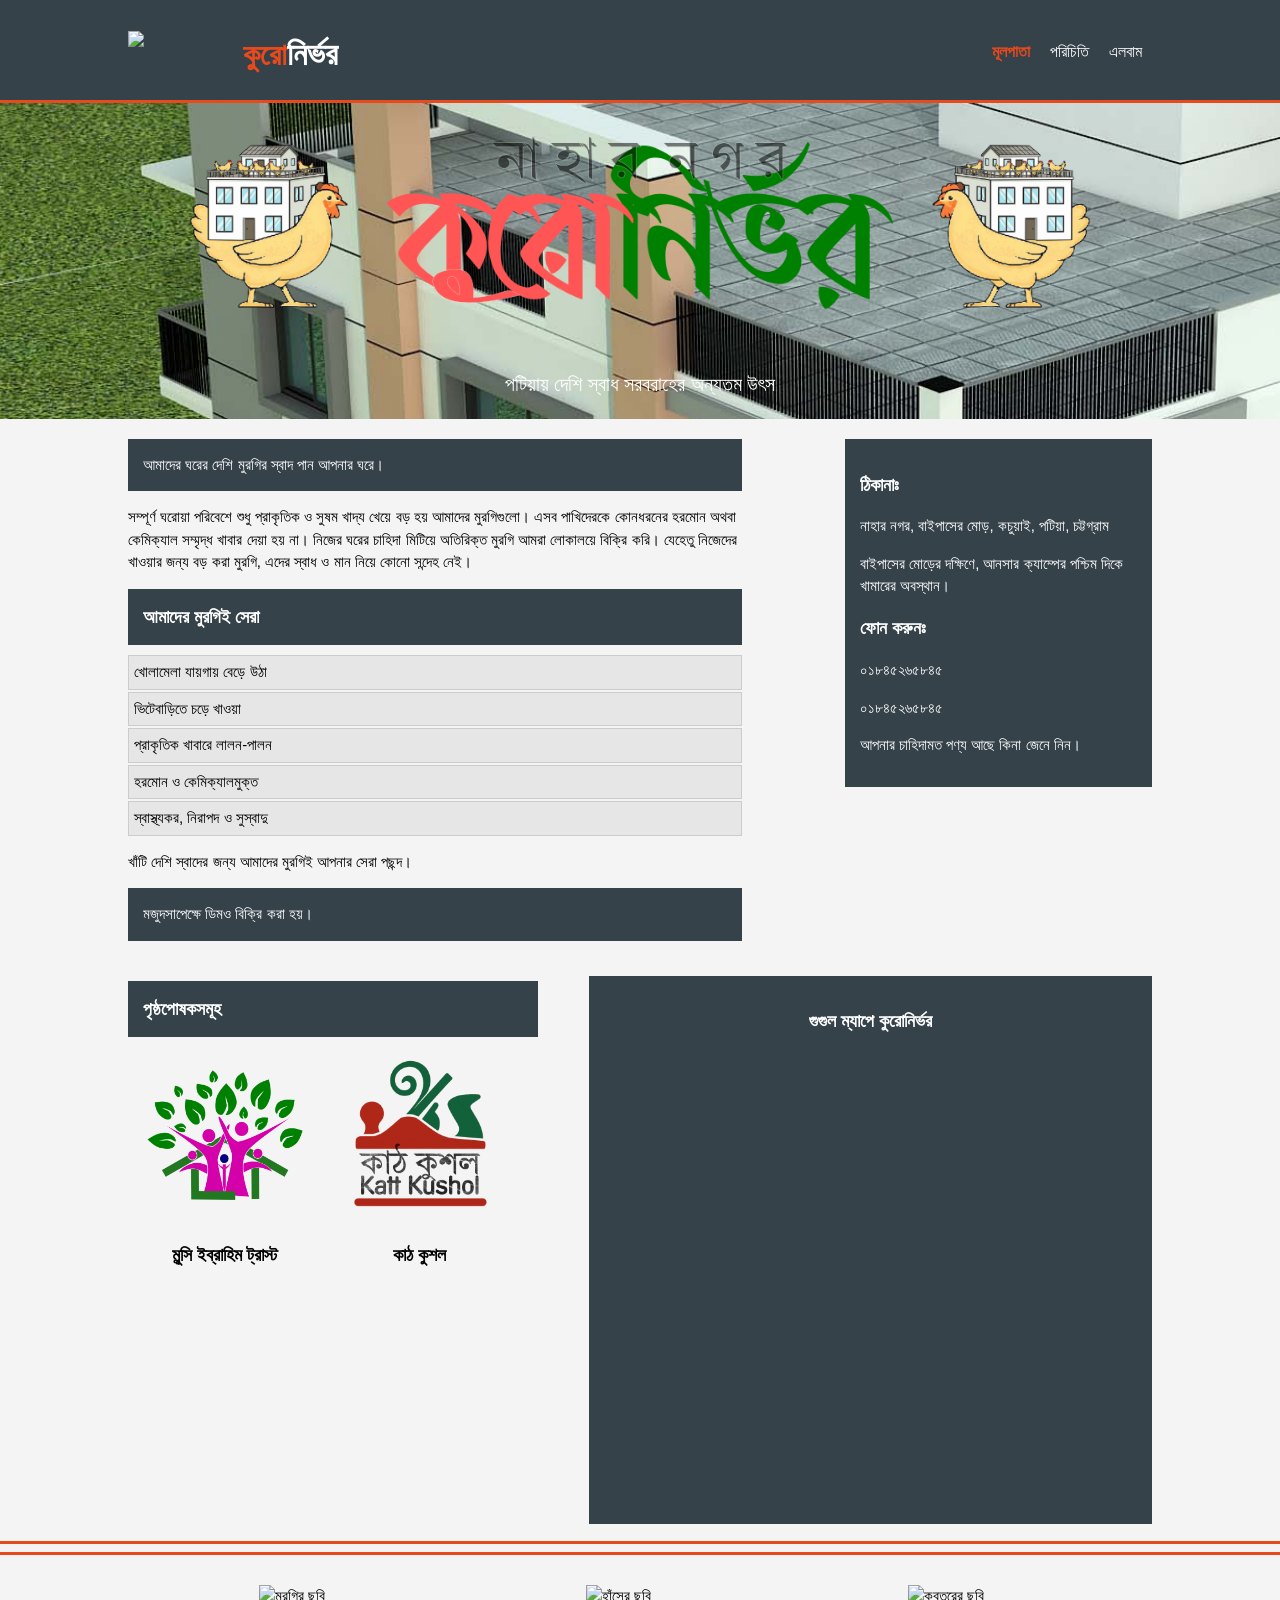
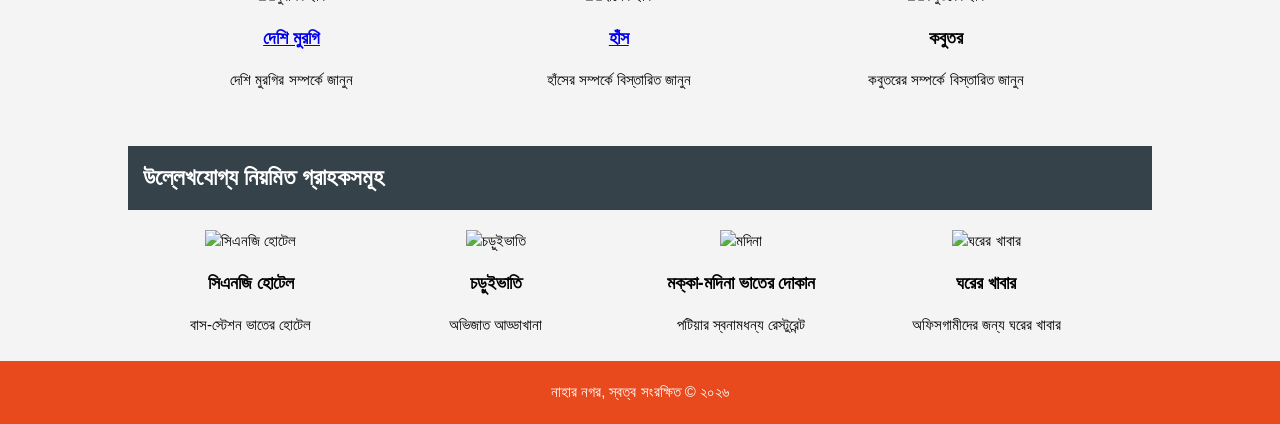
==== index.html @ de1245a0 "reversed open in new tab ducks and chicken pages will not open in new tabs" ====
<!DOCTYPE html>
<html lang="en" dir="ltr">
  <head>
    <meta charset="utf-8">
    <meta name="viewport" content="width=device-width">
    <meta name="description" content="দেশি মুরগির খামার">
    <meta name="keywords" content="দেশি খামার, দেশি মুরগি, কবুতরের খামার, কবুতর, পটিয়া, চট্টগ্রাম,
    deshi murgi, chicken in patiya, deshi khamar in patiya, komol munshir hat">
    <meta name="author" content="Feroze Rashid, ফিরোজ রশিদ">
    <link rel="icon" type="image/x-icon" href="./img/favicon.ico">
    <title>কুরোনির্ভর । স্বাগতম</title>
    <link rel="stylesheet" href="./css/style.css">
  </head>
  <body>
    <header>
      <div class="container">
        <div id="branding">
          <div id="logo">
            <a href="index.html">
            <img src=./img/logo_khamar_short.png>
            </a>
          </div>
          <div id="company-name">
          <a href="index.html">
            <h1><span class="highlight">কুরো</span>নির্ভর</h1>
          </a>
        </div>
        </div>
        <nav>
          <ul>
            <li class="current"><a href="index.html">মূলপাতা</a></li>
            <li><a href="about.html">পরিচিতি</a></li>
            <li><a href="gallery.html">এলবাম</a></li>
          </ul>
        </nav>
      </div>
    </header>

    <section id="showcase">
      <div class="container">
        <img src=./img/logo_kuronirvor_namev2.png>
        <!-- <h1>দেশি মুরগির খামার</h1> -->
        <p>পটিয়ায় দেশি স্বাধ সরবরাহের অন্যতম উৎস</p>
      </div>
    </section>

    <section id="promo">
      <div class="container">
        <article id="promo-main">
        <p class="dark">আমাদের ঘরের দেশি মুরগির স্বাদ পান আপনার ঘরে।</p>
        <p>সম্পূর্ণ ঘরোয়া পরিবেশে শুধু প্রাকৃতিক ও সুষম খাদ্য খেয়ে বড় হয় আমাদের
          মুরগিগুলো। এসব পাখিদেরকে কোনধরনের হরমোন অথবা কেমিক্যাল সম্মৃদ্ধ খাবার দেয়া
          হয় না। নিজের ঘরের চাহিদা মিটিয়ে অতিরিক্ত মুরগি আমরা লোকালয়ে বিক্রি করি।
          যেহেতু নিজেদের খাওয়ার জন্য বড় করা মুরগি, এদের স্বাধ ও মান নিয়ে কোনো সন্দেহ নেই।</p>
        <h3 class="dark">আমাদের মুরগিই সেরা</h3>
        <ul id="promo-reason">
          <li>খোলামেলা যায়গায় বেড়ে উঠা</li>
          <li>ভিটেবাড়িতে চড়ে খাওয়া</li>
          <li>প্রাকৃতিক খাবারে লালন-পালন</li>
          <li>হরমোন ও কেমিক্যালমুক্ত</li>
          <li>স্বাস্থ্যকর, নিরাপদ ও সুস্বাদু</li>
        </ul>
        <p>খাঁটি দেশি স্বাদের জন্য আমাদের মুরগিই আপনার সেরা পছন্দ।</p>
        <p class="dark">মজুদসাপেক্ষে ডিমও বিক্রি করা হয়।</p>
        </article>

    <aside id="promo-sidebar">
        <div class="dark">
        <h3>ঠিকানাঃ</h3>
        <p>নাহার নগর, বাইপাসের মোড়, কচুয়াই, পটিয়া, চট্টগ্রাম</p>
        <p>বাইপাসের মোড়ের দক্ষিণে, আনসার ক্যাম্পের পশ্চিম দিকে খামারের অবস্থান।</p>
        <h3>ফোন করুনঃ</h3>
        <p>০১৮৪৫২৬৫৮৪৫</p>
        <p>০১৮৪৫২৬৫৮৪৫</p>
        <p>আপনার চাহিদামত পণ্য আছে কিনা জেনে নিন।</p>
      </div>
    </aside>

    </div>
  </section>

  <section id="sponsors">
    <div class="container">
    <article id="sponsor-main">
        <h3 class="dark">পৃষ্ঠপোষকসমূহ</h3>
        <div class="sponsor">
          <a href="https://sites.google.com/view/munshiibrahimtrust/home">
            <img src="./img/logo_mit.png" alt="মুন্সি ইব্রাহিম ট্রাস্ট লোগো">
          </a>
            <h3>মুন্সি ইব্রাহিম ট্রাস্ট</h3>
        </div>

        <div class="sponsor">
          <a href="https://www.youtube.com/@kattkushol/videos">
            <img src="./img/logo_kaku.png" alt="কাঠ কুশল লোগো">
          </a>
            <h3>কাঠ কুশল</h3>
        </div>
    </article>

    <aside id="googlemap">
        <div class="dark" align="center">
        <h3>গুগুল ম্যাপে কুরোনির্ভর</h3>
        <iframe src="https://www.google.com/maps/embed?pb=!1m14!1m8!1m3!1d6836.513897028944!2d91.99343680429482!3d22.280950279232744!3m2!1i1024!2i768!4f13.1!3m3!1m2!1s0x30ad3d00443743bf%3A0x7475af524c725586!2z4Kao4Ka-4Ka54Ka-4KawIOCmqOCml-CmsA!5e0!3m2!1sen!2sus!4v1786073620413!5m2!1sen!2sus"
        width="400" height="450";
        style="border:0;" allowfullscreen="" loading="lazy" referrerpolicy="strict-origin-when-cross-origin"></iframe>
      </div>
    </aside>

    </div>
  </section>

  <hr> <hr>

    <section id="boxes">
      <div class="container">

        <div class="box">
          <img src="./img/deshi_murgi.png" alt="মুরগির ছবি">
          <h3><a href="chicken.html">দেশি মুরগি</a></h3>
          <p>দেশি মুরগির সম্পর্কে জানুন</p>
        </div>

        <div class="box">
          <img src="./img/duck.png" alt="হাঁসের ছবি">
          <h3><a href="duck.html">হাঁস</a></h3>
          <p>হাঁসের সম্পর্কে বিস্তারিত জানুন</p>
        </div>

        <div class="box">
          <img src="./img/pigeon.png" alt="কবুতরের ছবি">
          <h3>কবুতর</h3>
          <p>কবুতরের সম্পর্কে বিস্তারিত জানুন</p>
        </div>

      </div>
    </section>


    <section id="customers">
        <div class="container">
          <h2 class="dark">উল্লেখযোগ্য নিয়মিত গ্রাহকসমূহ</h2>

          <div class="customer">
              <img src="./img/logo_cust1.png" alt="সিএনজি হোটেল">
              <h3>সিএনজি হোটেল</h3>
              <p>বাস-স্টেশন ভাতের হোটেল</p>
          </div>

          <div class="customer">
              <img src="./img/logo_cust2.png" alt="চড়ুইভাতি">
              <h3>চড়ুইভাতি</h3>
              <p>অভিজাত আড্ডাখানা</p>
          </div>

          <div class="customer">
              <img src="./img/logo_cust3.png" alt="মদিনা">
              <h3>মক্কা-মদিনা ভাতের দোকান</h3>
              <p>পটিয়ার স্বনামধন্য রেস্টুরেন্ট</p>
          </div>

          <div class="customer">
              <img src="./img/logo_cust4.png" alt="ঘরের খাবার">
              <h3>ঘরের খাবার</h3>
              <p>অফিসগামীদের জন্য ঘরের খাবার</p>
          </div>

        </div>
    </section>

    <footer>
      <p>নাহার নগর, স্বত্ব সংরক্ষিত &copy; ২০২৬</p>
    </footer>

  </body>
</html>
---- css/style.css ----
body{
  font: 15px/1.5 Tiro-Bangla, Arial, sans-serif;
  padding: 0;
  margin: 0;
  background-color: #f4f4f4;
}

/* global */
.container{
  width: 80%;
  margin: auto;
  overflow: hidden;
}

ul{
  margin: 0;
  padding: 0;
}

.button_1{
  height: 34px;
  background: #e8491d;
  border: 0;
  padding-left: 20px;
  padding-right: 20px;
  color: #ffffff;
}

.dark{
  padding: 15px;
  background: #35424a;
  color: #ffffff;
  margin-top: 10px;
  margin-bottom: 10px;
}

.highlight{
  color: #5EE9B5;
  font-size: 30px;
  font-weight: bold;
  text-transform: uppercase;
}

/* header */
header{
  background-color: #35424a;
  color: #ffffff;
  padding-top: 30px;
  min-height: 70px;
  border-bottom: #e8491d 3px solid;
}

header a{
  color: #ffffff;
  text-decoration: none;
  text-transform: uppercase;
  font-size: 16px;
}

header li{
  float: left;
  display: inline;
  padding: 0 10px 0 10px;
}

header #branding{
  float: left;
  display: inline;
  min-width: 210px;
}

header #logo{
  float: left;
  margin-right: 10px;
}

header #logo img{
  width: 35px;
}

header #company-name h1{
  margin: 0px;
  float: right;
}

header nav{
  float: right;
  margin-top: 10px;
}

header .highlight, header .current a{
  color: #e8491d;
  font-weight: bold;
  text-transform: uppercase;
}

header a:hover{
  color: #cccccc;
  font-weight: bold;
}

/* showcase */
#showcase{
  min-height: 250px;
  background:url('../img/showcase.png') no-repeat;
  text-align: center;
  color: #ffffff;
}

#showcase h1{
  margin-top: 80px;
  font-size: 55px;
  margin-bottom: 10px;
  color: #f2f20d;
  background-color: none;
}

#showcase img{
  padding: 15px;
  width: 90%;
}

#showcase p{
  font-size: 20px;
  text-transform: capitalize;
}

/* boxes */
#boxes{
  margin-top: 20px;
}

#boxes .box{
  float: left;
  text-align: center;
  width: 30%;
  padding: 10px;
}


#boxes .box img{
  width: 90%;
}

/* customers */
#customers{
  margin-top: 20px;
}

#customers .customer{
  float: left;
  text-align: center;
  width: 22%;
  padding: 10px;
}


#customers .customer img{
  width: 90%;
}

/*sidebar*/
aside#promo-sidebar{
  float: right;
  width: 30%;
  margin-top: 10px;
}

aside#promo-sidebar a{
  padding: 10px;
  text-decoration: none;
}

aside#types-sidebar{
  float: right;
  width: 25%;
  margin-top: 15px;
}

aside#types-sidebar img{
  padding: 0px;
  width: 100%;
}

/* location_map */
#location_map img{
  width: 100%;
}

/* main-col*/
article#promo-main{
  margin-top: 10px;
  float: left;
  width: 60%;
}

article#type{
  margin-top: 10px;
  width: 55%;
  float: left;
}


ul#promo-reason li{
  list-style: none;
  padding: 5px;
  border: #cccccc solid 1px;
  margin-bottom: 2px;
  background: #e6e6e6;
}

/* sponsor and maps */
article#sponsor-main{
  margin-top: 10px;
  float: left;
  width: 40%;
}

article#type{
  margin-top: 10px;
  width: 55%;
  float: left;
}

#sponsors{
  margin-top: 10px;
}

#sponsors .sponsor{
  float: left;
  text-align: center;
  width: 45%;
  padding: 5px;
}


#sponsors .sponsor img{
  width: 90%;
  padding: none;
}

/*sidebar*/
aside#googlemap{
  float: right;
  width: 55%;
  margin-top: 5px;
}

hr {
    border: none;
    height: 3px;
    background-color: #e8491d;
}

/*types*/

#types h1{
  text-align:center;
}

#type td{
  width: 50%;
}

#type img{
  width: 90%;
}

#type h3{
  padding: 5px;
  margin-bottom: -10px;
}

#type h4{
  padding: 5px;
  text-align: right;
  border: #cccccc solid 1px;
  margin-bottom: 2px;
  background: #e6e6e6;
}

#type p{
  text-align: justify;
}

.type-card {
  width: 65%;
  display: flex;
  flex-wrap: wrap;
  background: white;
  padding: 10px;
  margin: auto;
  margin-bottom: 5px;
  border-radius: 10px;
  box-shadow: 0 2px 6px rgba(0,0,0,0.1);
}

.type-info {
  flex: 1;
  padding-right: 20px;
}

.type-info h3{
   text-align: right; /*ইংরেজি নাম ডানপাশে*/
}

.type-image {
  display: flex;
  flex: 0 1 auto;   /* column width = image width */
  justify-content: center;
  align-items: center; /* centers image vertically*/
}

.type-image img {
  max-width: 350px;   /* your chosen limit */
  width: 100%;        /* fill the column */
  height: auto;       /* maintain aspect ratio */
}


/*footer*/
footer{
  padding: 5px;
  text-align: center;
  background: #e8491d;
  color: #ffffff;
}

/* media queries*/
@media(max-width: 600px){
  /*header #branding,*/
  header #logo,
  header #company-name,
  header nav,
  header nav li,
  #newsletter h1,
  #newsletter form,
  #boxes .box,
  #customers .customer,
  article#main-col,
  aside#sidebar,
  #sponsors .sponsor{
    float:none;
    text-align:center;
    width:100%;
  }

  .container{
    width: 95%;
  }

  header{
    padding-bottom: 20px;
  }

  #showcase h1{
    margin-top: 40px;
  }
  #showcase img{
    width: 400px;
  }
  #newsletter button, .quote button{
    display: block;
    width: 100%;
  }
  #newsletter form input[type="email"], .quote input, .quote textarea{
    width: 100%;
    margin-bottom: 5px;
  }
.type-card {
      flex-direction: column;
      width: 95%;
    }
.type-info,
.type-image {
      flex: none;
      width: 100%;
      padding-right: 0;
    }
.type-info {
      margin-bottom: 15px;
  }
}
}
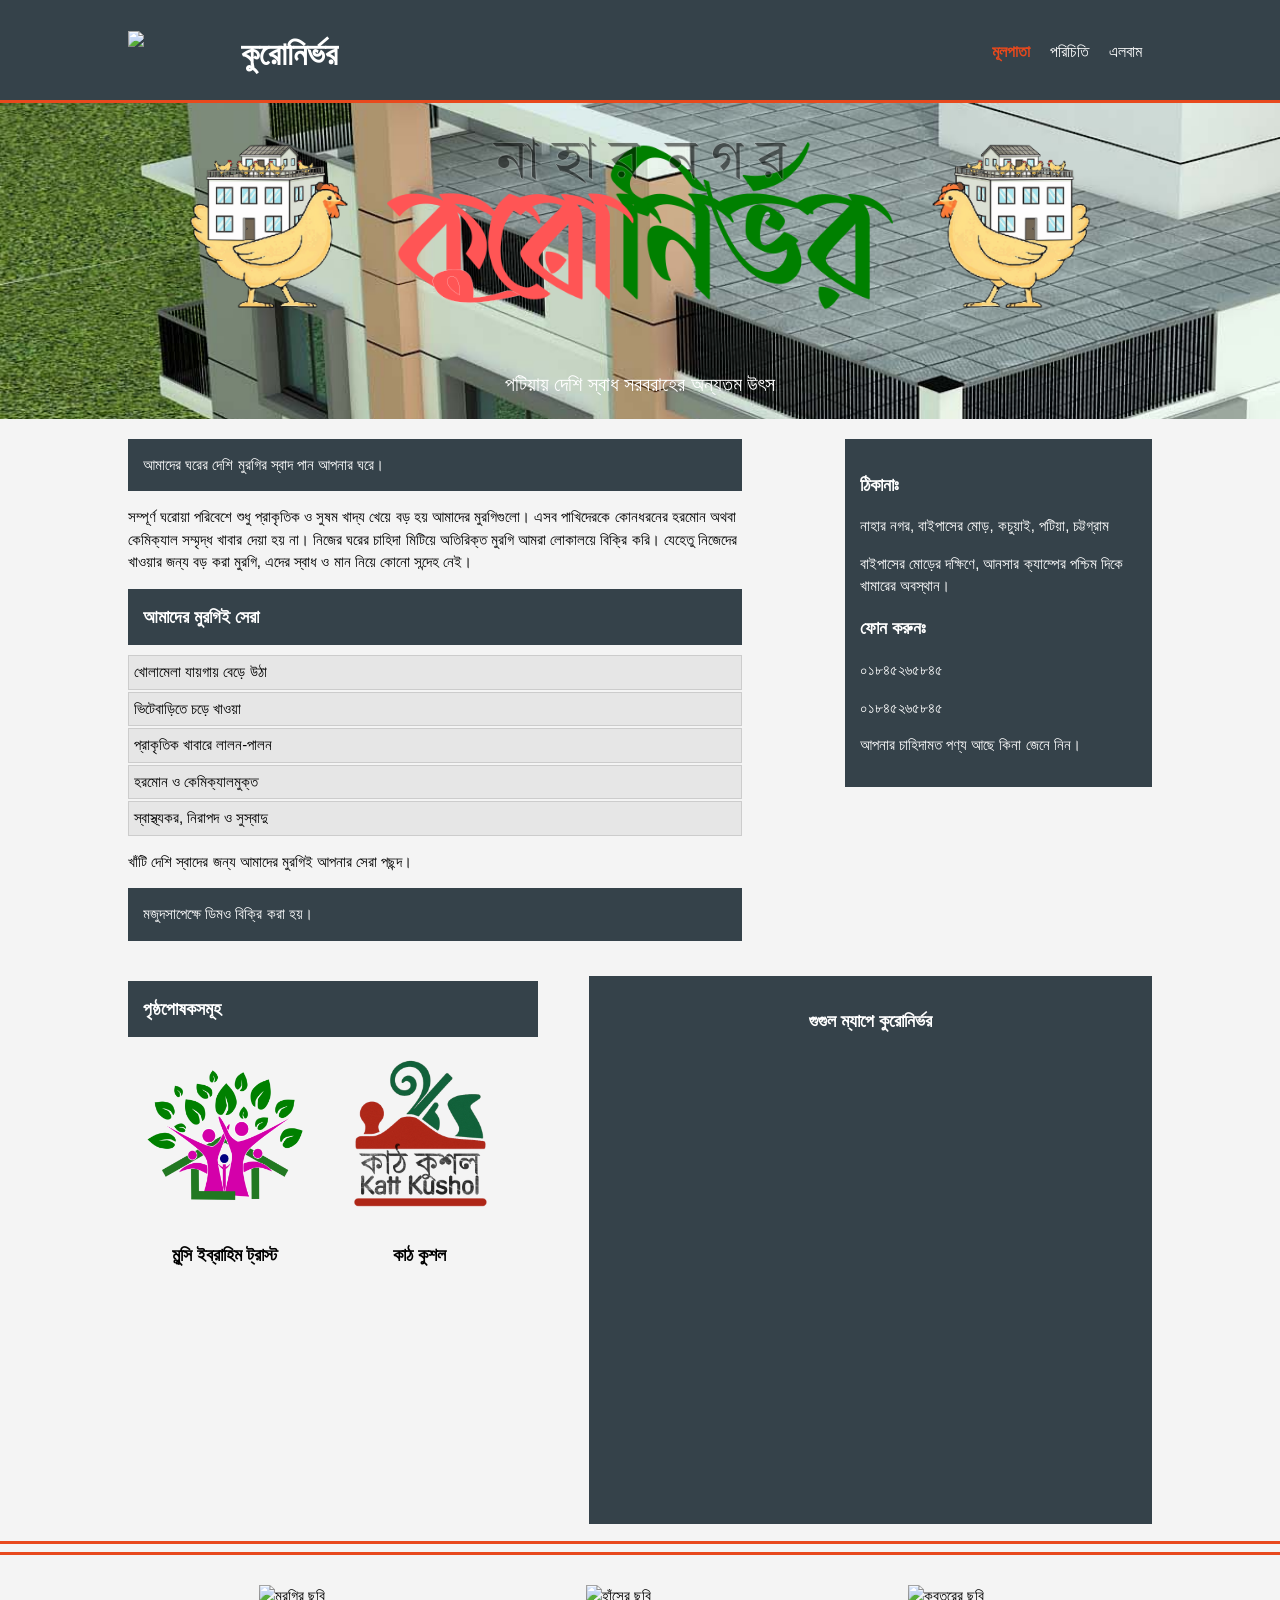
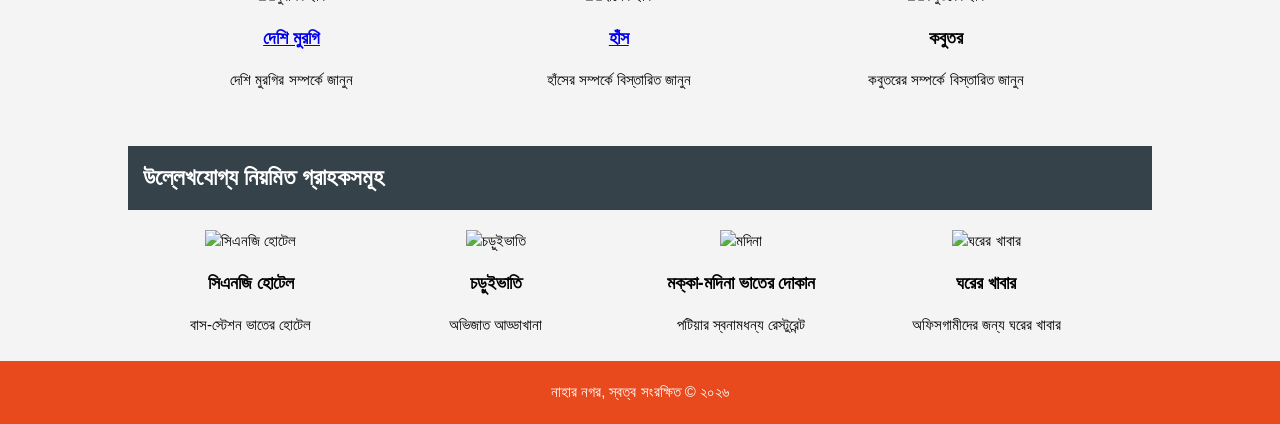
==== commit 4c4efe31: "Update index.html changed company name highlight" ====
--- a/index.html
+++ b/index.html
@@ -22,7 +22,7 @@
           </div>
           <div id="company-name">
           <a href="index.html">
-            <h1><span class="highlight">কুরো</span>নির্ভর</h1>
+            <h1>কুরোনির্ভর</h1>
           </a>
         </div>
         </div>
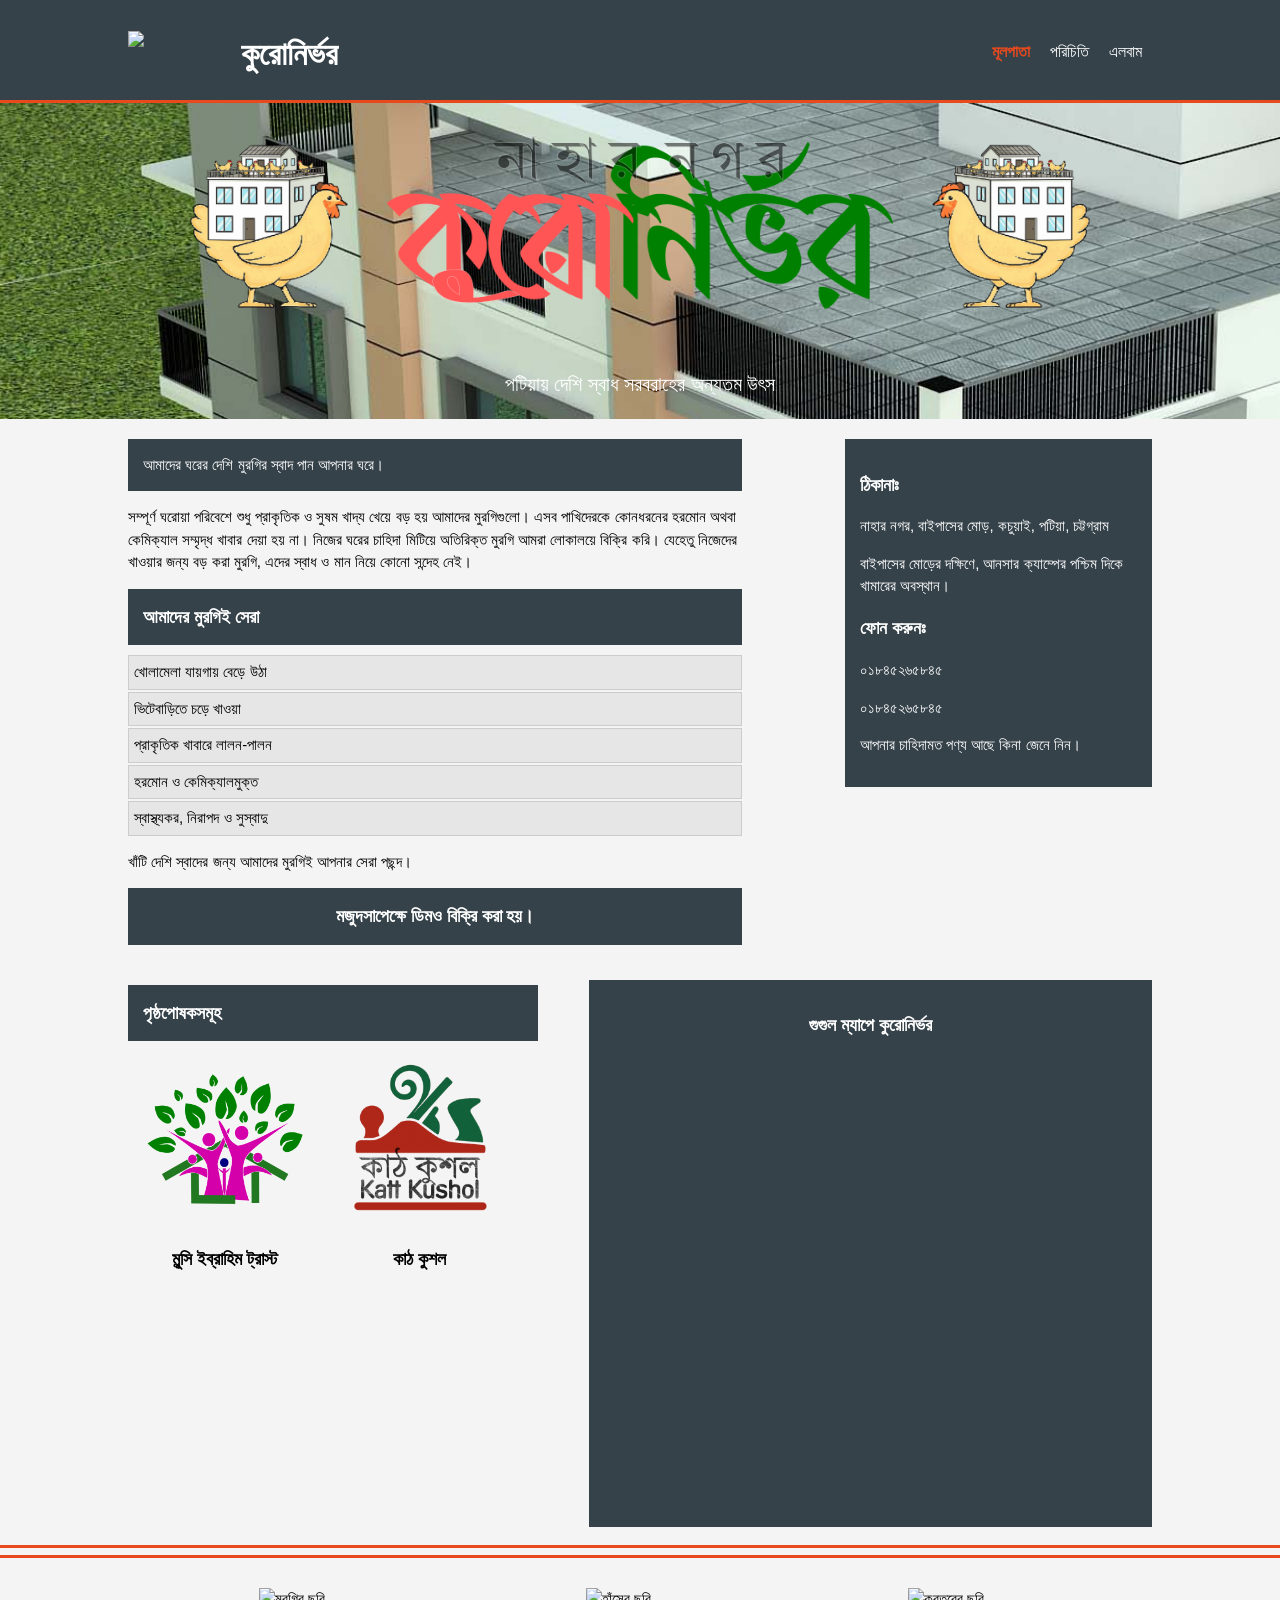
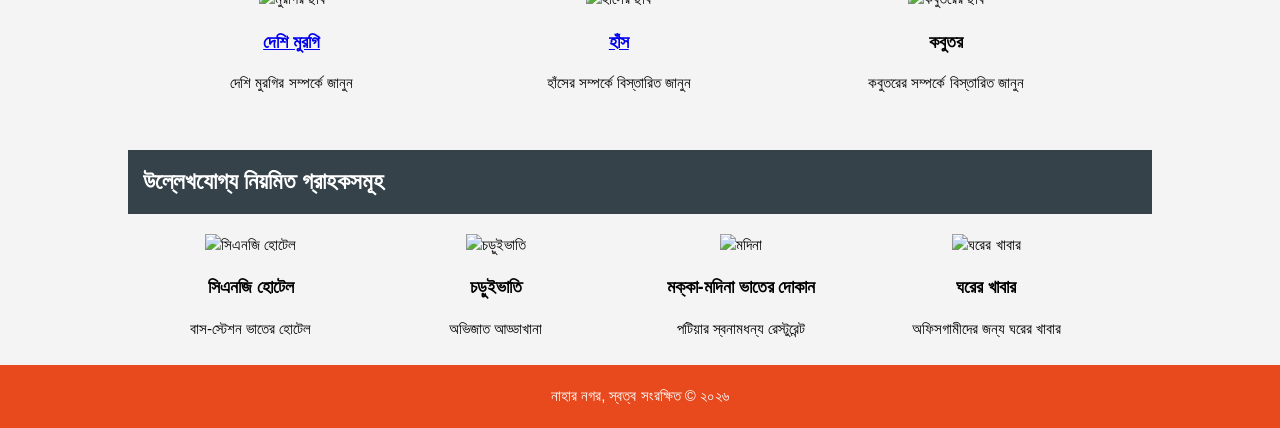
==== commit 824b6412: "Update index.html" ====
--- a/index.html
+++ b/index.html
@@ -61,7 +61,7 @@
           <li>স্বাস্থ্যকর, নিরাপদ ও সুস্বাদু</li>
         </ul>
         <p>খাঁটি দেশি স্বাদের জন্য আমাদের মুরগিই আপনার সেরা পছন্দ।</p>
-        <p class="dark">মজুদসাপেক্ষে ডিমও বিক্রি করা হয়।</p>
+        <h1 align="center", class="dark">মজুদসাপেক্ষে ডিমও বিক্রি করা হয়।</h1>
         </article>
 
     <aside id="promo-sidebar">
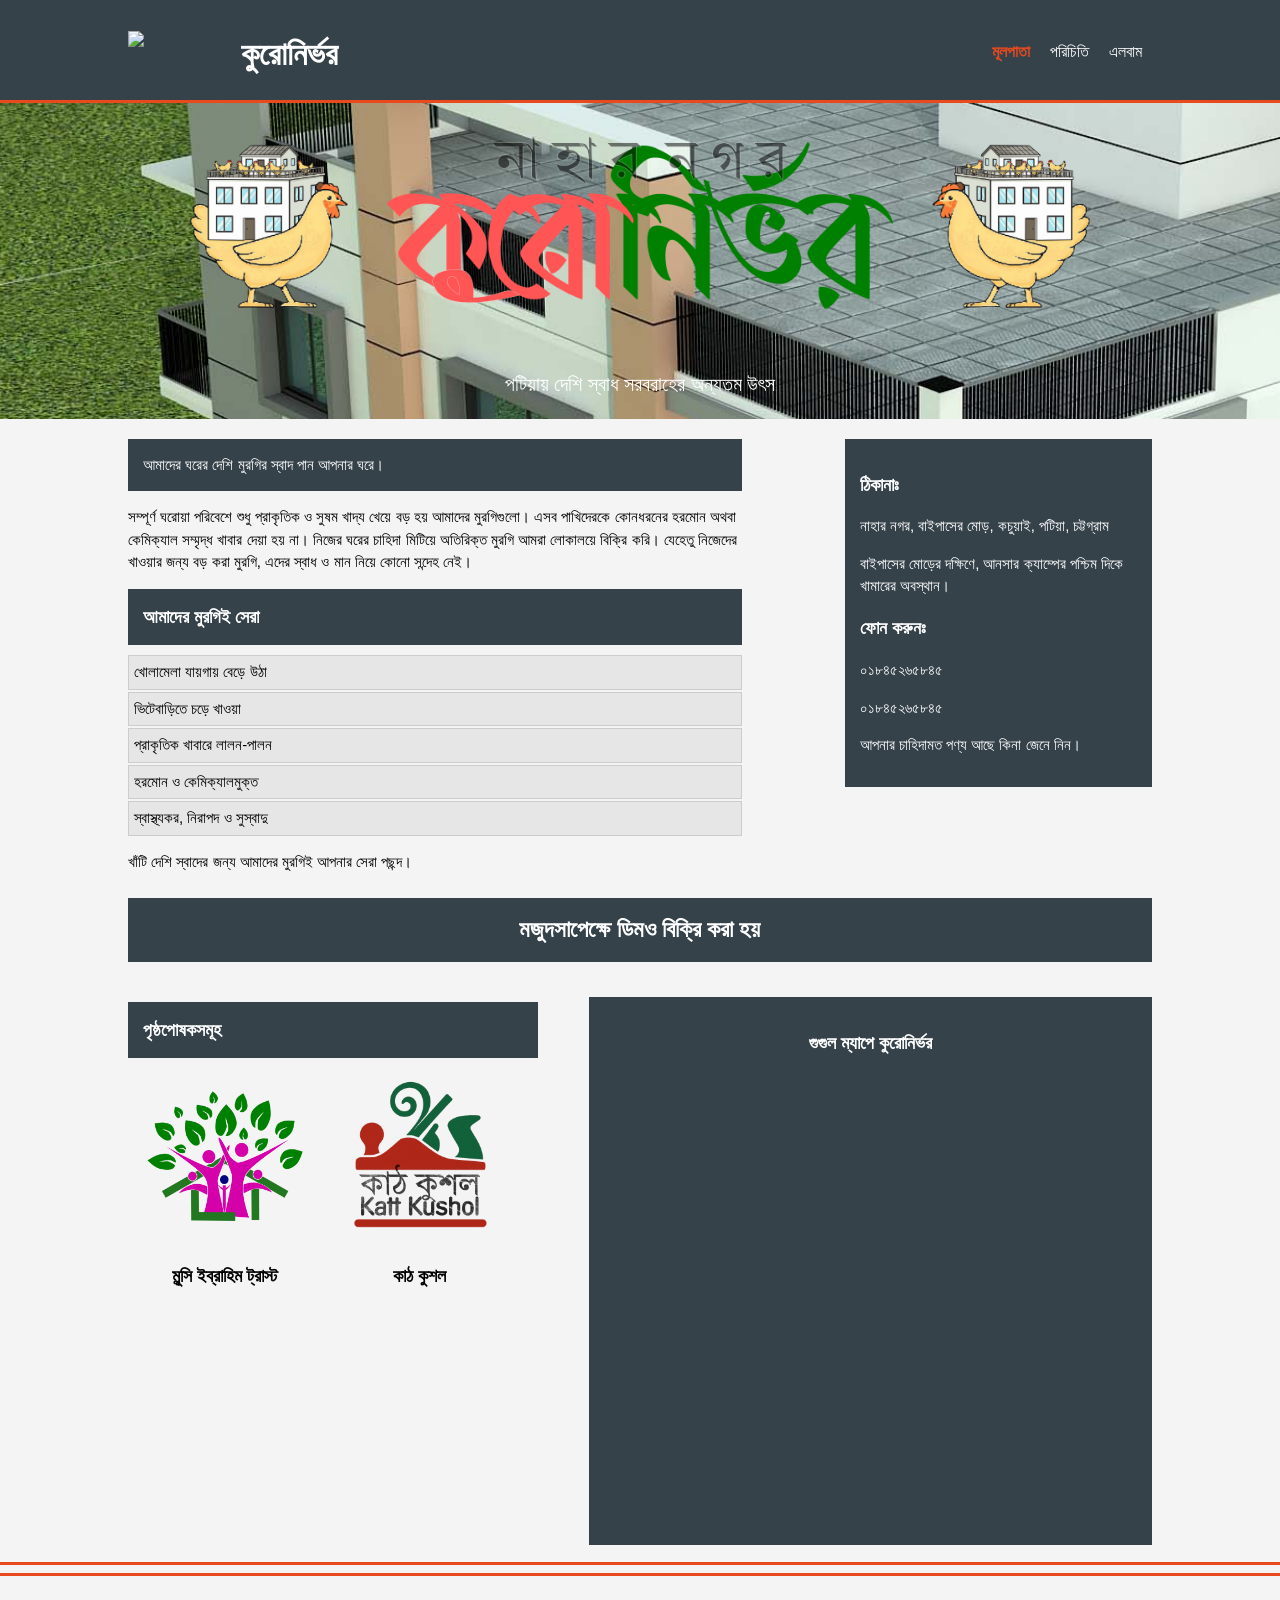
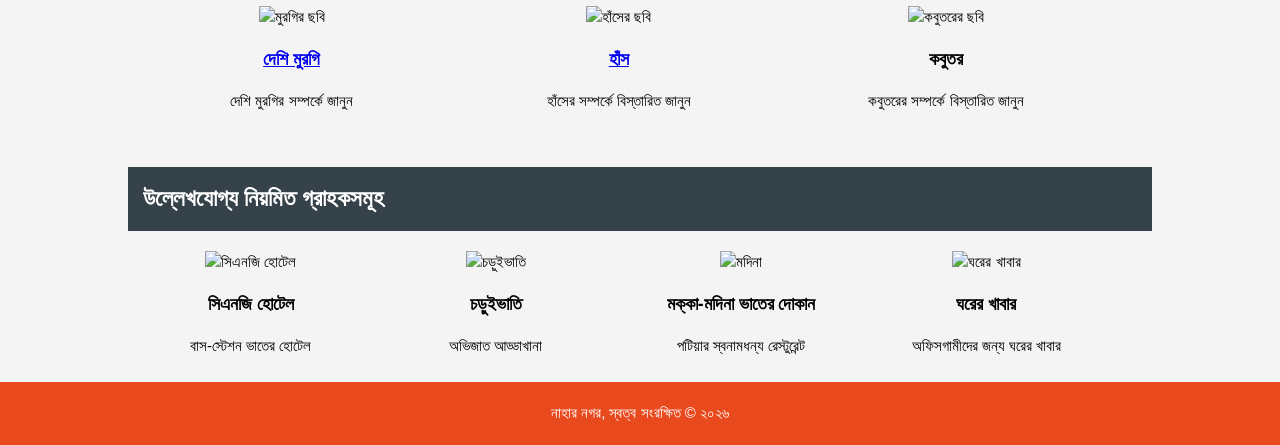
==== commit 71a863f8: "Update index.html" ====
--- a/index.html
+++ b/index.html
@@ -61,7 +61,6 @@
           <li>স্বাস্থ্যকর, নিরাপদ ও সুস্বাদু</li>
         </ul>
         <p>খাঁটি দেশি স্বাদের জন্য আমাদের মুরগিই আপনার সেরা পছন্দ।</p>
-        <h1 align="center", class="dark">মজুদসাপেক্ষে ডিমও বিক্রি করা হয়।</h1>
         </article>
 
     <aside id="promo-sidebar">
@@ -76,6 +75,12 @@
       </div>
     </aside>
 
+    </div>
+  </section>
+
+  <section class="container">
+    <div>
+      <h1 align="center", class="dark">মজুদসাপেক্ষে ডিমও বিক্রি করা হয়</h1>
     </div>
   </section>
 
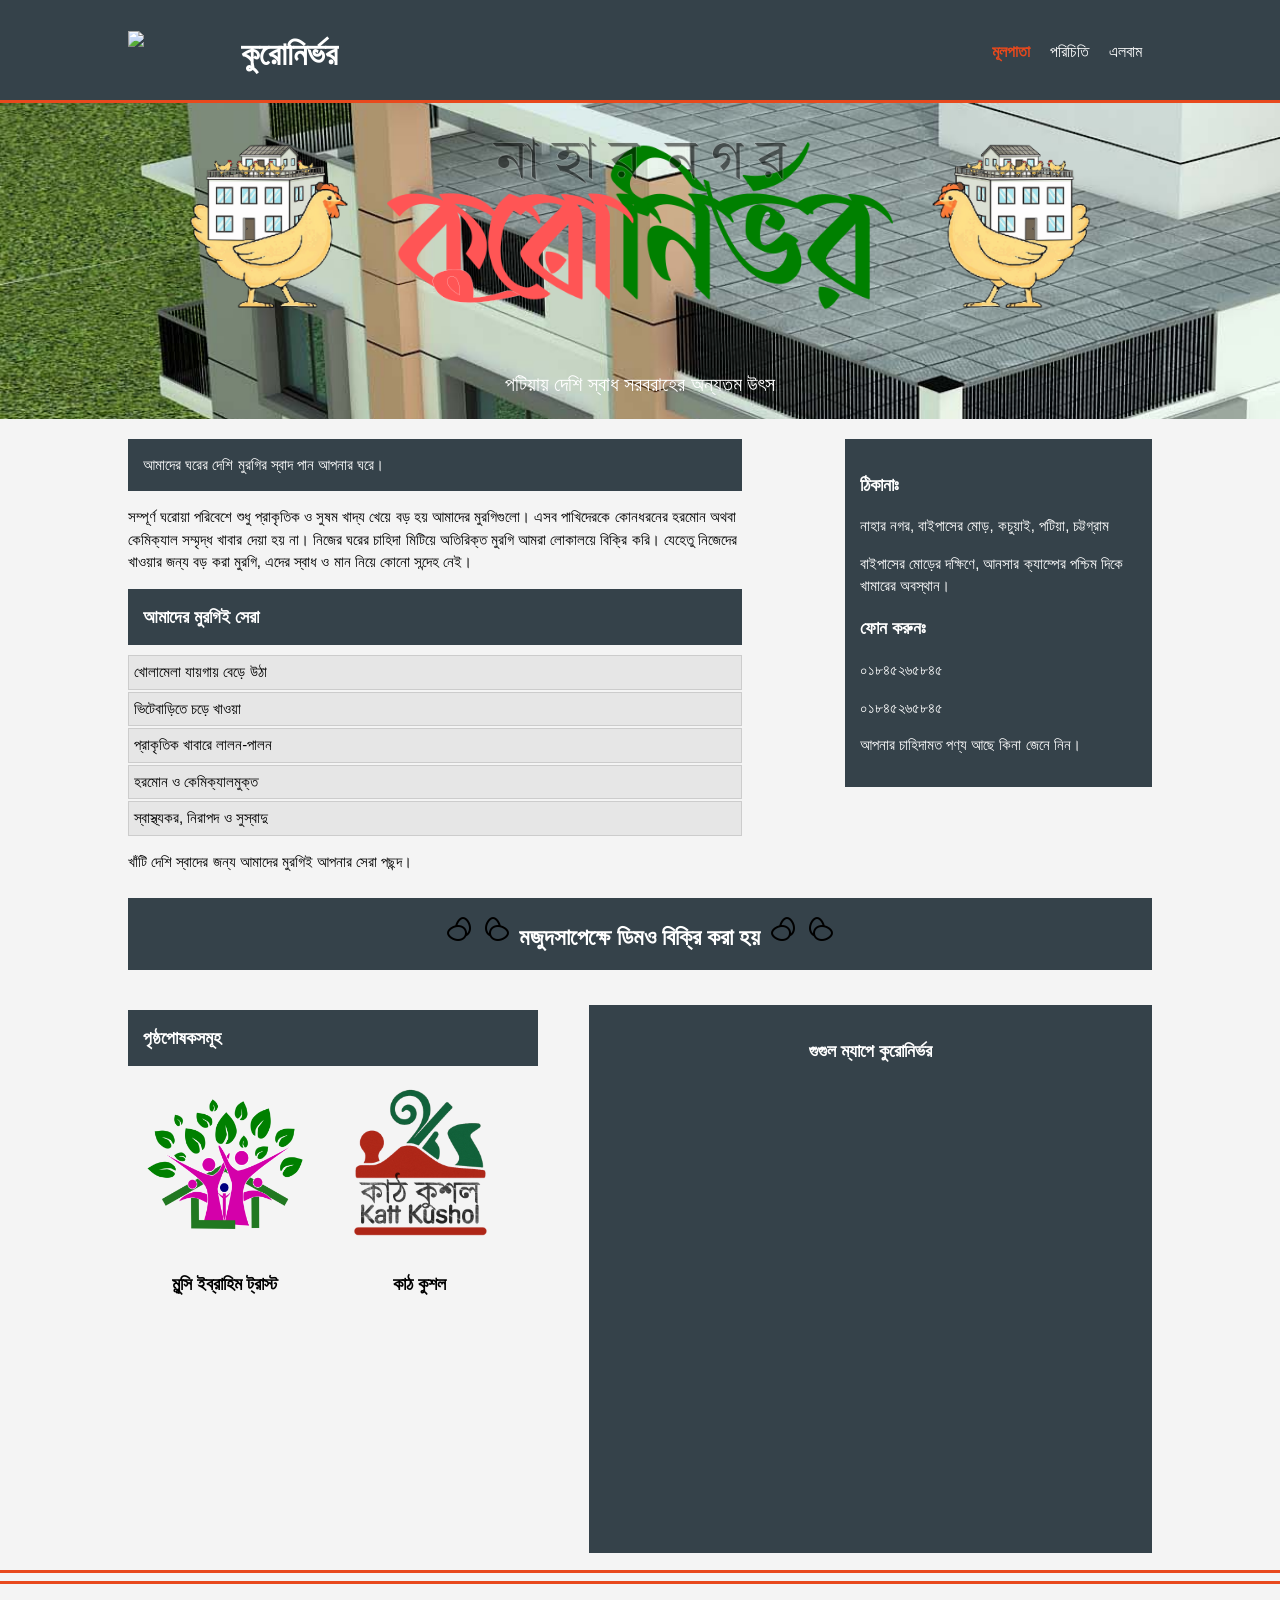
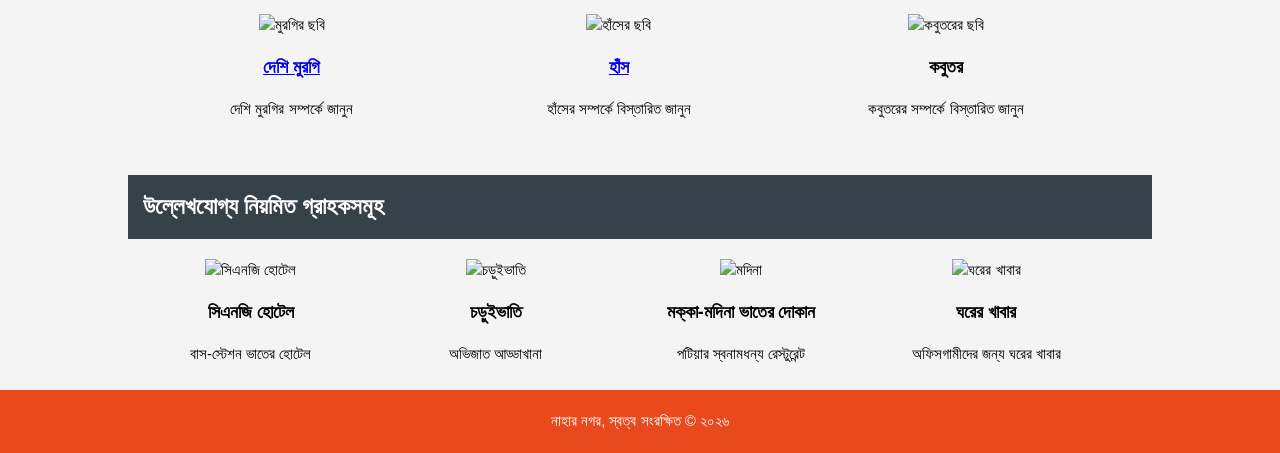
==== commit 0ca1dccd: "updated gallery to zoom on click" ====
--- a/index.html
+++ b/index.html
@@ -80,7 +80,11 @@
 
   <section class="container">
     <div>
-      <h1 align="center", class="dark">মজুদসাপেক্ষে ডিমও বিক্রি করা হয়</h1>
+      <h2 align="center", class="dark">
+        <img src=./img/egg2.png> <img src=./img/eggs.png>
+        মজুদসাপেক্ষে ডিমও বিক্রি করা হয়
+        <img src=./img/egg2.png> <img src=./img/eggs.png>
+      </h2>
     </div>
   </section>
 
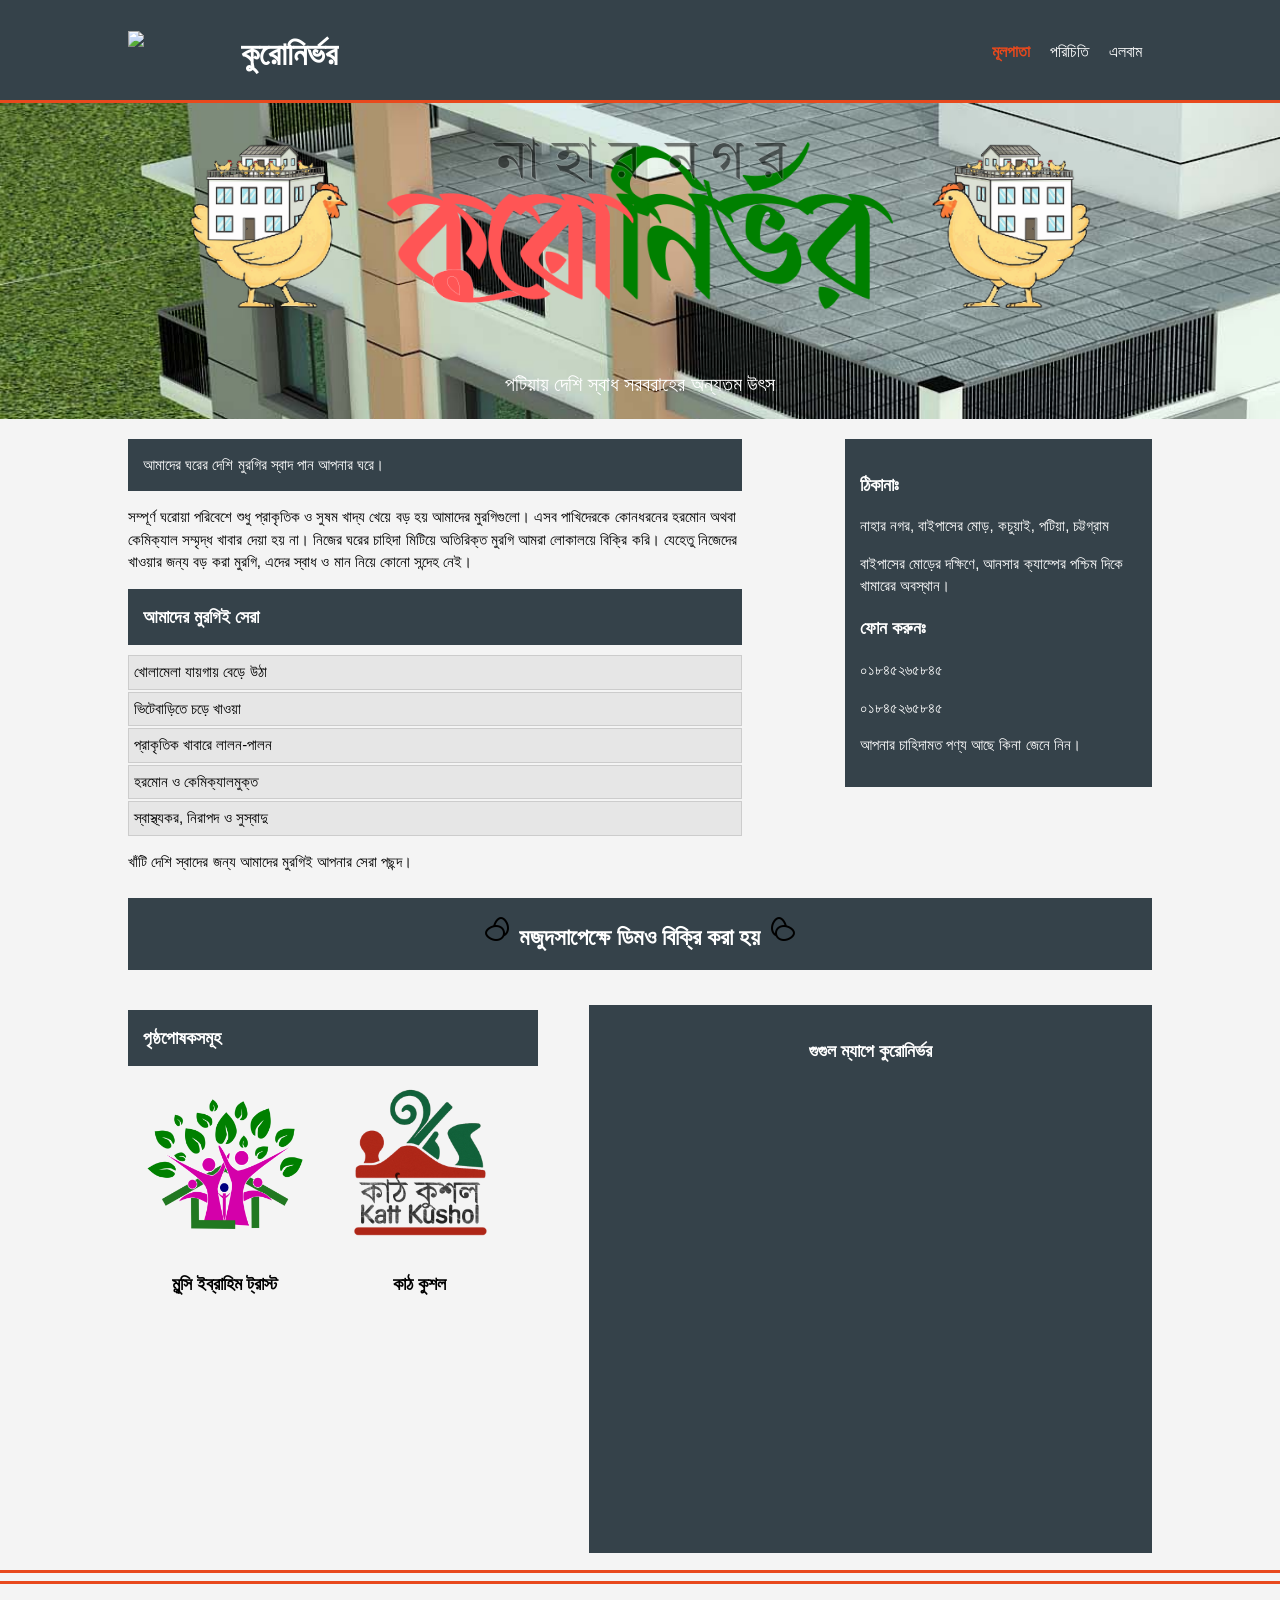
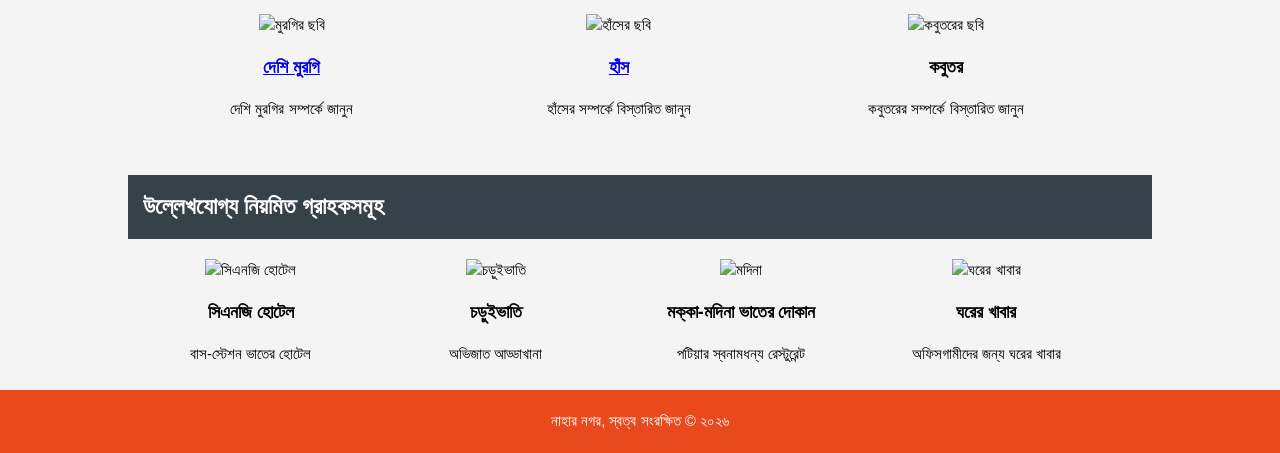
==== commit 102e2da2: "Update index.html" ====
--- a/index.html
+++ b/index.html
@@ -81,9 +81,9 @@
   <section class="container">
     <div>
       <h2 align="center", class="dark">
-        <img src=./img/egg2.png> <img src=./img/eggs.png>
+        <img src=./img/egg2.png>
         মজুদসাপেক্ষে ডিমও বিক্রি করা হয়
-        <img src=./img/egg2.png> <img src=./img/eggs.png>
+        <img src=./img/eggs.png>
       </h2>
     </div>
   </section>
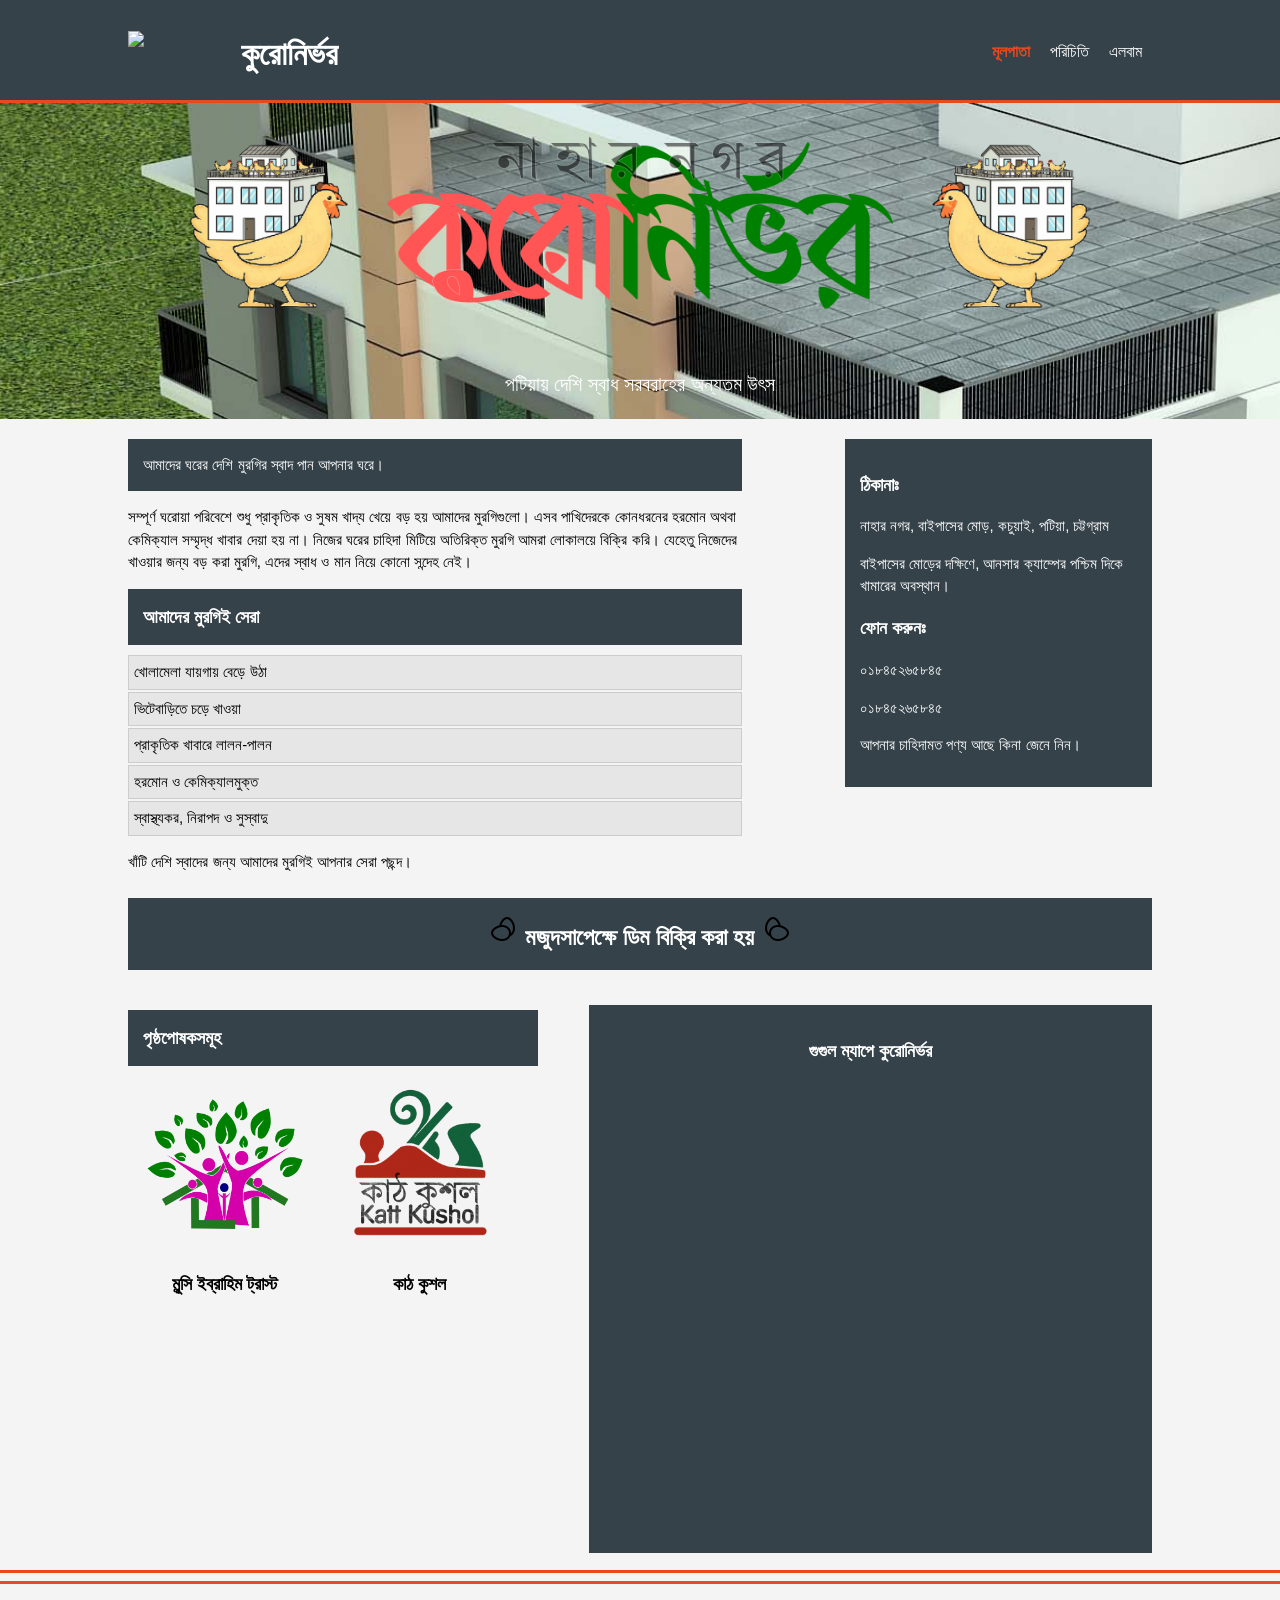
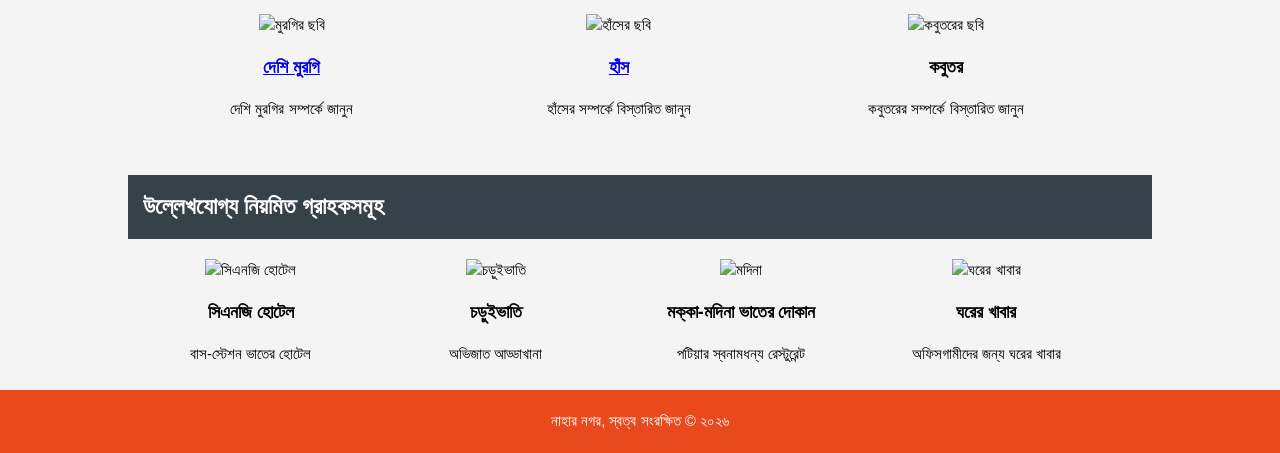
==== commit 25b79bc6: "Update index.html" ====
--- a/index.html
+++ b/index.html
@@ -82,7 +82,7 @@
     <div>
       <h2 align="center", class="dark">
         <img src=./img/egg2.png>
-        মজুদসাপেক্ষে ডিমও বিক্রি করা হয়
+        মজুদসাপেক্ষে ডিম বিক্রি করা হয়
         <img src=./img/eggs.png>
       </h2>
     </div>
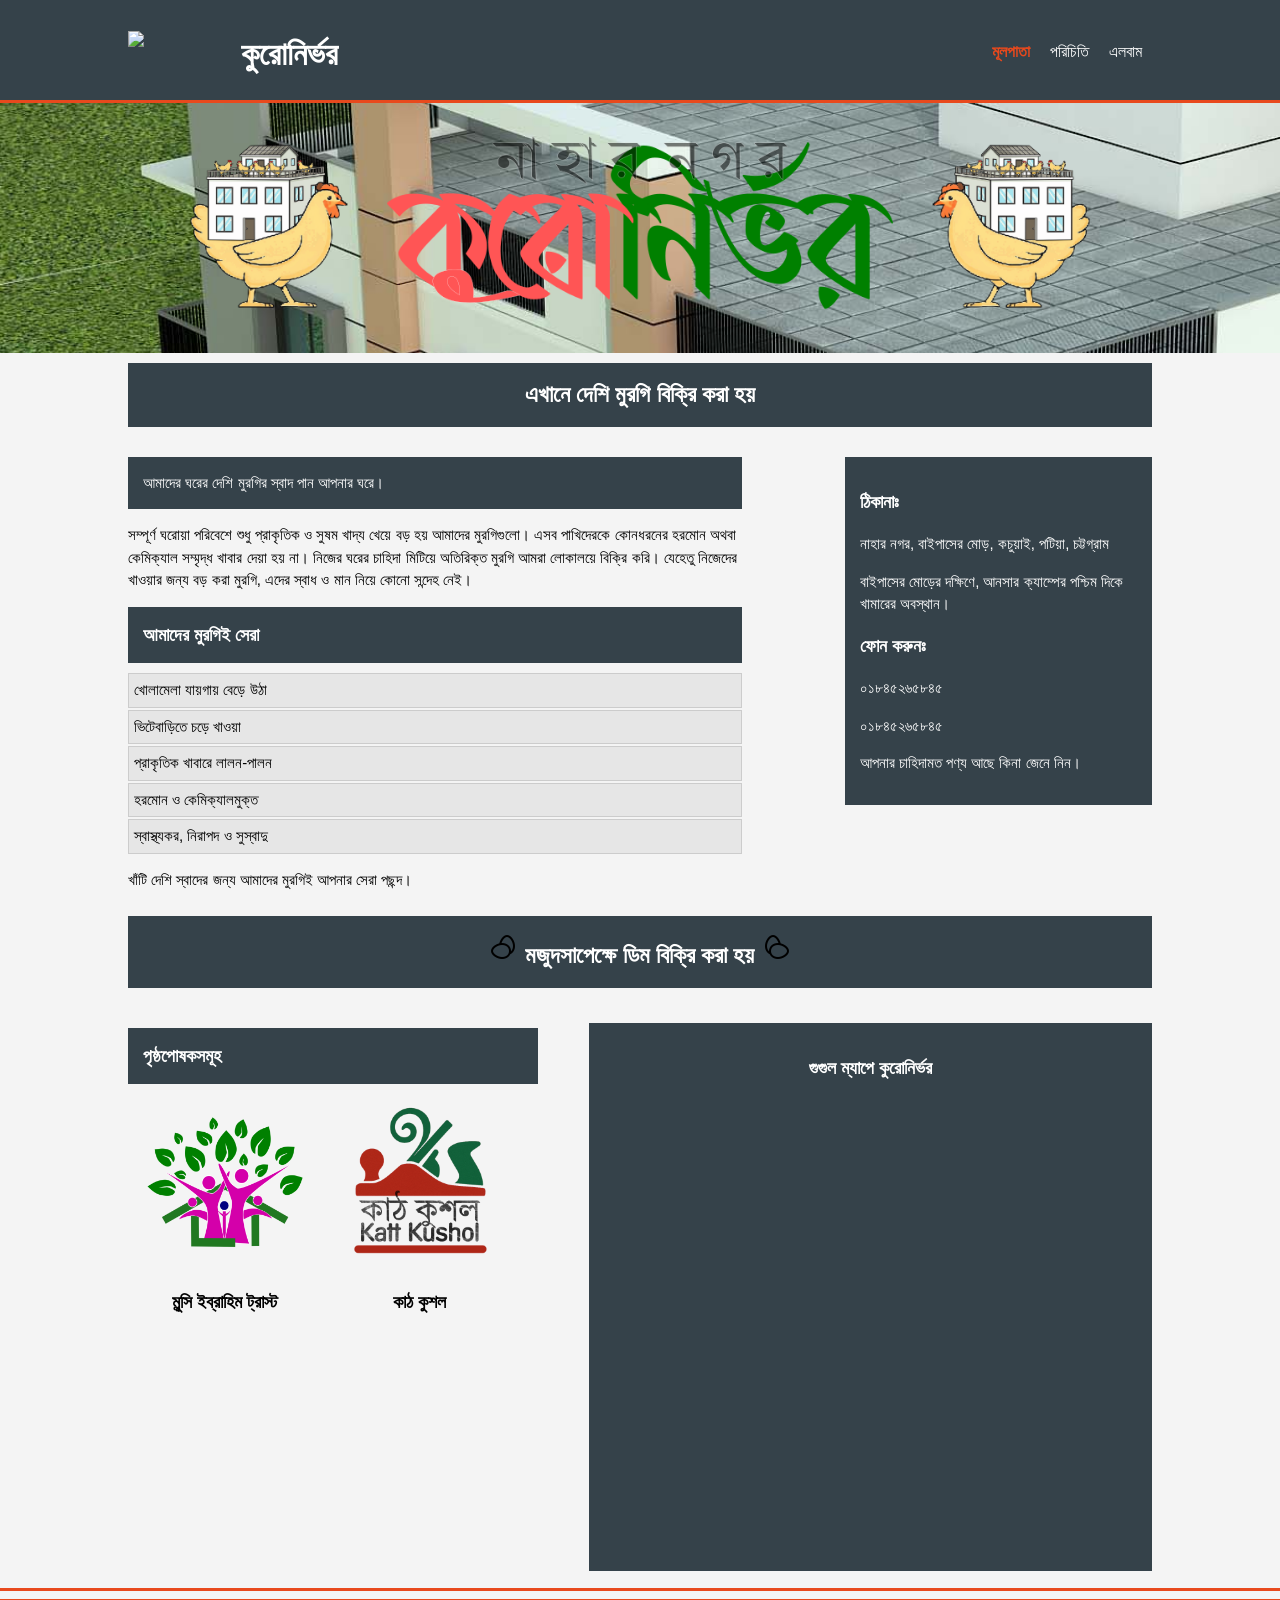
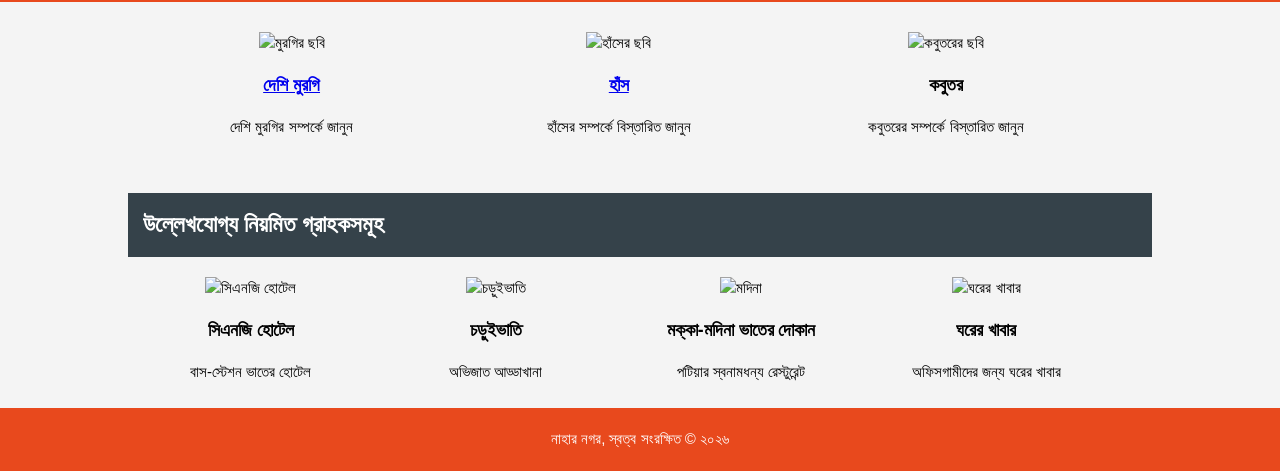
==== commit 851cf050: "Update index.html" ====
--- a/index.html
+++ b/index.html
@@ -39,8 +39,16 @@
     <section id="showcase">
       <div class="container">
         <img src=./img/logo_kuronirvor_namev2.png>
-        <!-- <h1>দেশি মুরগির খামার</h1> -->
-        <p>পটিয়ায় দেশি স্বাধ সরবরাহের অন্যতম উৎস</p>
+      </div>
+    </section>
+
+    <section class="container">
+      <div>
+        <h2 align="center", class="dark">
+          <!-- <img src=./img/egg2.png> -->
+          এখানে দেশি মুরগি বিক্রি করা হয়
+          <!-- <img src=./img/eggs.png> -->
+        </h2>
       </div>
     </section>
 
